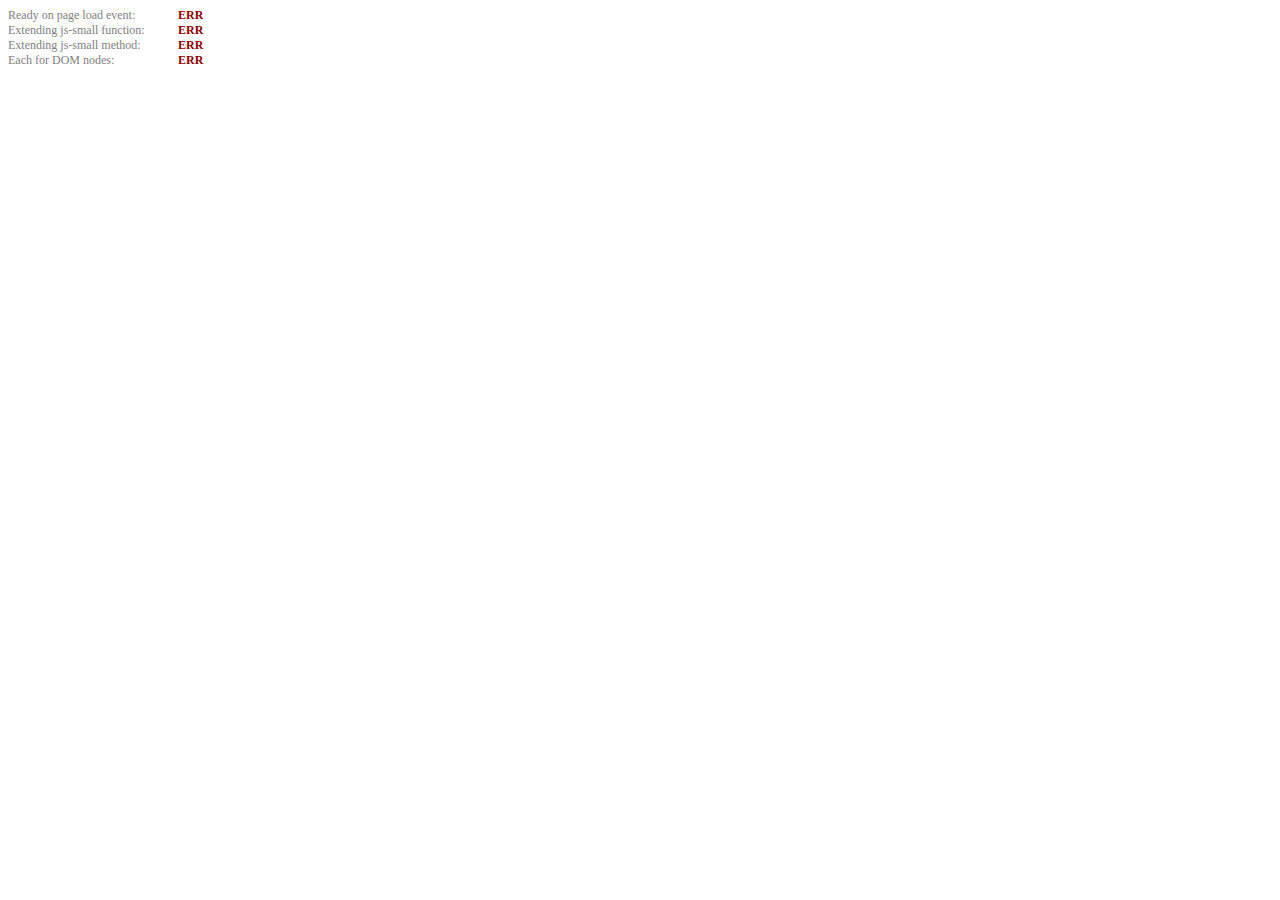
==== tdd.html @ 4a383062 "Added TDD file" ====
<!DOCTYPE html>
<html>
<head>
    <title></title>
    <meta http-equiv="Content-Type" content="text/html; charset=UTF-8">
    <script type="text/javascript" src="js-small/js-small.js"></script>
    <script type="text/javascript" src="js-small/plugins/init.js"></script>
    <style type="text/css">
        body {
            font: normal 300 12px Tahoma;
            color: gray;
        }

        body > div {
            display: block;
            overflow: hidden;
            width: 220px;
        }

        body > div > span {
            display: block;
            float: right;
            width: 50px;
            color: darkred;
            font-weight: 800;
        }

        body > div > span.success {
            color: darkgreen;
        }
    </style>
</head>
<body>
<div id="ready">Ready on page load event: <span>ERR</span></div>
<div id="ext-fun">Extending js-small function: <span>ERR</span></div>
<div id="ext-met">Extending js-small method: <span>ERR</span></div>
<div id="each">Each for DOM nodes: <span>ERR</span></div>
<script type="text/javascript">
    small.plugins();

    small.ready(function() {
        small.extendMethods({
            "setOK": function() {
                small('#ext-met').find('span').addClass('success').text('OK');
                small(this).find('span').addClass('success').text('OK');
            },
            "setERR": function() {
                small('#ext-met').find('span').addClass('success').text('OK');
                small(this).find('span').removeClass('success').text('ERR');
            }
        });

        small.extendFunctions({
            'resetTDD': function() {
                small('body').find('div').setERR();

                small('#ext-fun').setOK();
            }
        });

        small.resetTDD();

        small('#ready').setOK();

        small('div').each(function(object) {
            object.id == 'each' ? small(object).setOK() : null;
        });
    });
</script>
</body>
</html>
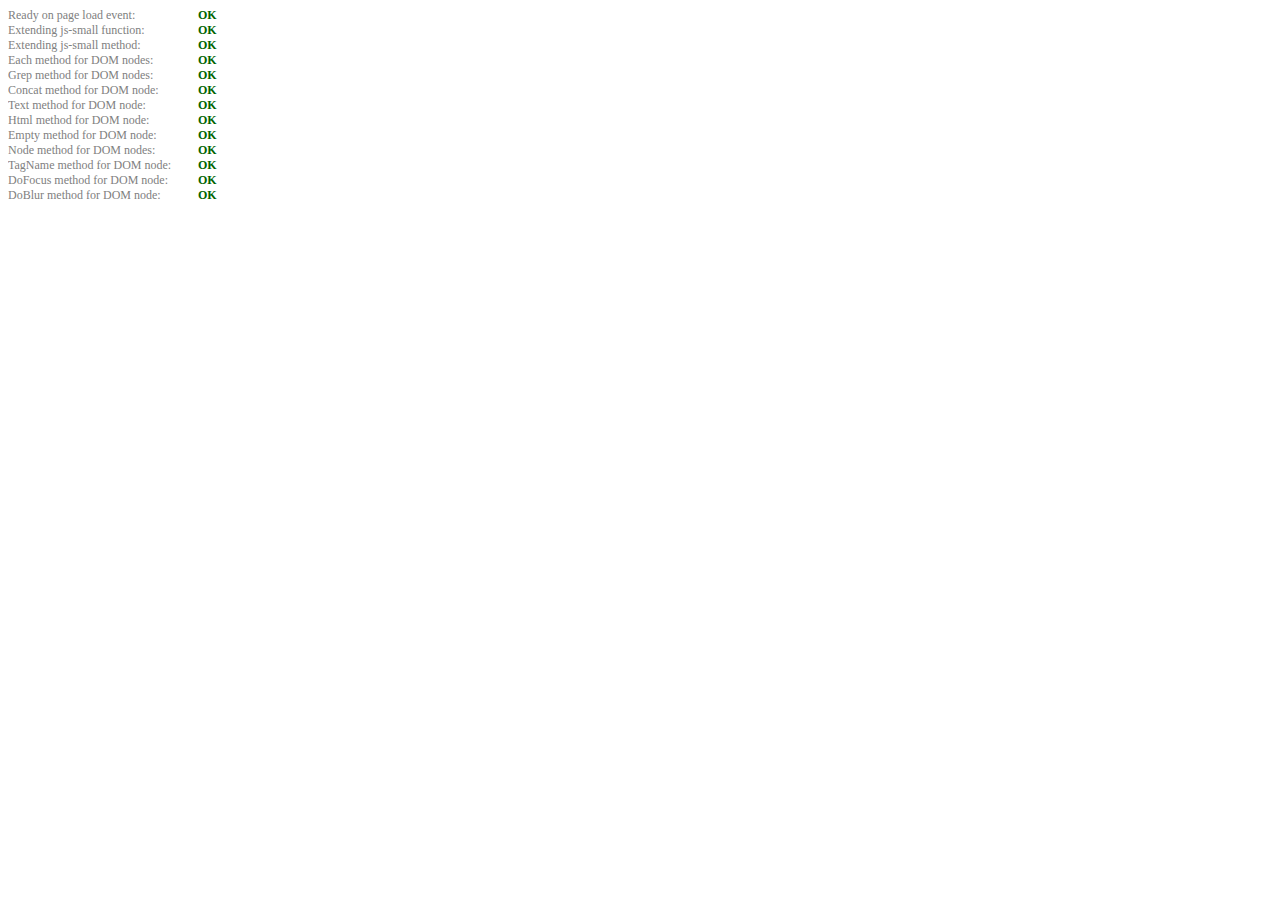
==== commit 5f96e56c: "Extended documentation and TDD" ====
--- a/tdd.html
+++ b/tdd.html
@@ -14,7 +14,7 @@
         body > div {
             display: block;
             overflow: hidden;
-            width: 220px;
+            width: 240px;
         }
 
         body > div > span {
@@ -34,7 +34,16 @@
 <div id="ready">Ready on page load event: <span>ERR</span></div>
 <div id="ext-fun">Extending js-small function: <span>ERR</span></div>
 <div id="ext-met">Extending js-small method: <span>ERR</span></div>
-<div id="each">Each for DOM nodes: <span>ERR</span></div>
+<div id="each"><b>Each</b> method for DOM nodes: <span>ERR</span></div>
+<div id="grep"><b>Grep</b> method for DOM nodes: <span>ERR</span></div>
+<div id="concat"><b>Concat</b> method for DOM node: <span>ERR</span></div>
+<div id="text"><b>Text</b> method for DOM node: <span>ERR</span></div>
+<div id="html"><b>Html</b> method for DOM node: <span>ERR</span></div>
+<div id="empty"><b>Empty</b> method for DOM node: <span>ERR</span></div>
+<div id="node"><b>Node</b> method for DOM nodes: <span>ERR</span></div>
+<div id="tag"><b>TagName</b> method for DOM node: <span>ERR</span></div>
+<div id="focus"><b>DoFocus</b> method for DOM node: <span>ERR</span></div>
+<div id="blur"><b>DoBlur</b> method for DOM node: <span>ERR</span></div>
 <script type="text/javascript">
     small.plugins();
 
@@ -65,6 +74,54 @@
         small('div').each(function(object) {
             object.id == 'each' ? small(object).setOK() : null;
         });
+
+        small('div').grep(function(object) {
+            return object.id == 'grep';
+        }).setOK();
+
+        small('#concat').find('span').concat('test');
+        if(small('#concat').find('span').text() == 'ERRtest') {
+            small('#concat').setOK();
+        }
+
+        small('#text').find('span').text('test');
+        if(small('#text').find('span').text() == 'test') {
+            small('#text').setOK();
+        }
+
+        small('#html').find('span').html('<b>test</b>');
+        if(small('#html').find('span').html() == '<b>test</b>') {
+            small('#html').setOK();
+        }
+
+        small('#empty').find('span').empty();
+        small('#empty').find('span').empty(function() {
+            small('#empty').setOK();
+        }, function() {
+            small('#empty').setERR();
+        });
+
+        if(small('body').find('div').node(3).id == 'each'){
+            small('#node').setOK();
+        }
+
+        if(small('body').tagName() == 'body'){
+            small('#tag').setOK();
+        }
+
+        small('body').append('input[type=text][id=text]');
+        small('input#text').doFocus();
+        if(document.activeElement.id == 'text'){
+            small('#focus').setOK();
+        }
+
+        small('input#text').doBlur();
+        if(document.activeElement.id != 'text'){
+            small('#blur').setOK();
+        }
+        small('input#text').remove();
+
+        small('body').append('form#test');
     });
 </script>
 </body>
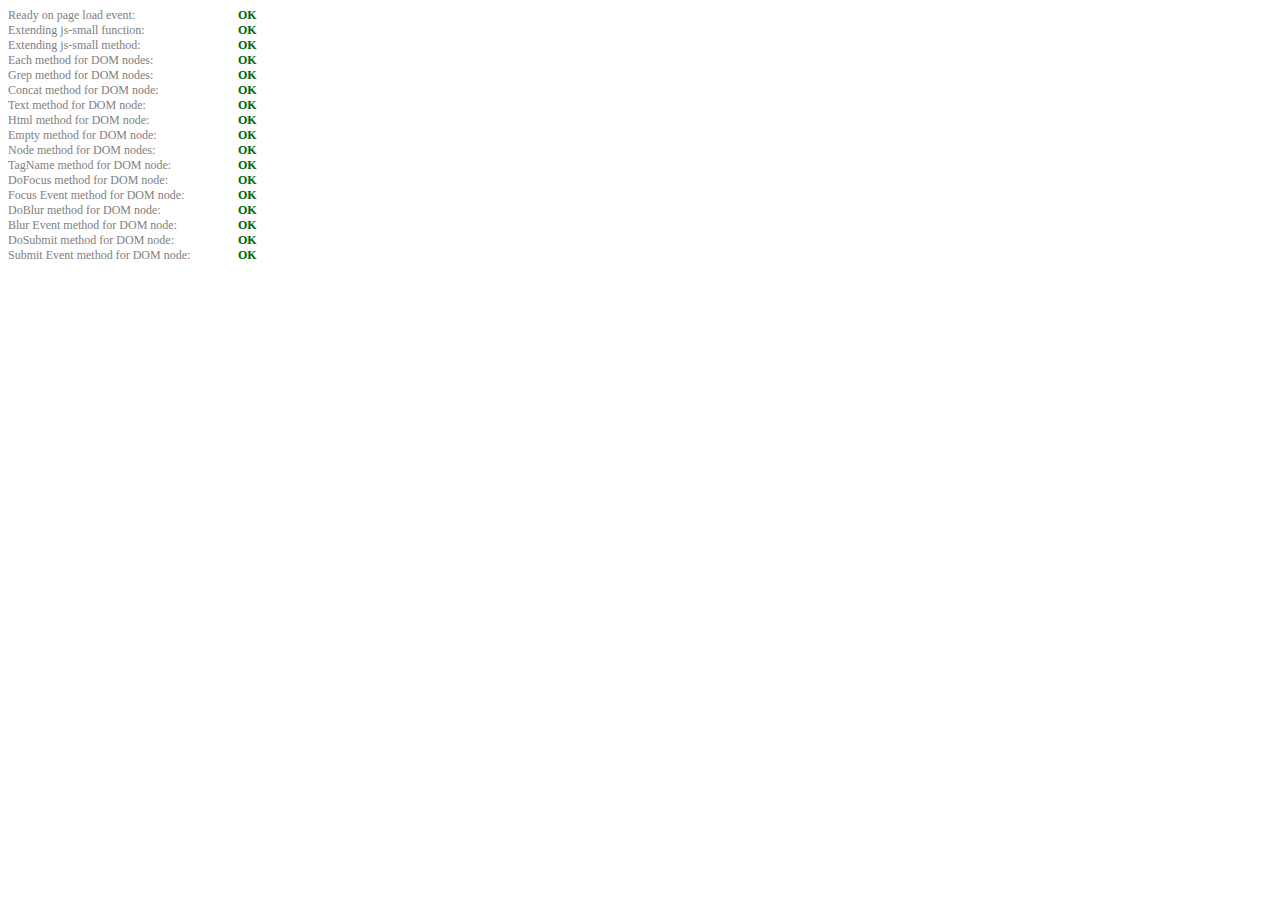
==== commit 1432d52c: "Added event fire methods for DOM elements. Added TDD for blur/focus/submit fire/event" ====
--- a/tdd.html
+++ b/tdd.html
@@ -3,6 +3,9 @@
 <head>
     <title></title>
     <meta http-equiv="Content-Type" content="text/html; charset=UTF-8">
+    <script type="text/javascript">
+        "use strict";
+    </script>
     <script type="text/javascript" src="js-small/js-small.js"></script>
     <script type="text/javascript" src="js-small/plugins/init.js"></script>
     <style type="text/css">
@@ -14,7 +17,7 @@
         body > div {
             display: block;
             overflow: hidden;
-            width: 240px;
+            width: 280px;
         }
 
         body > div > span {
@@ -42,8 +45,12 @@
 <div id="empty"><b>Empty</b> method for DOM node: <span>ERR</span></div>
 <div id="node"><b>Node</b> method for DOM nodes: <span>ERR</span></div>
 <div id="tag"><b>TagName</b> method for DOM node: <span>ERR</span></div>
-<div id="focus"><b>DoFocus</b> method for DOM node: <span>ERR</span></div>
-<div id="blur"><b>DoBlur</b> method for DOM node: <span>ERR</span></div>
+<div id="do-focus"><b>DoFocus</b> method for DOM node: <span>ERR</span></div>
+<div id="evt-focus"><b>Focus Event</b> method for DOM node: <span>ERR</span></div>
+<div id="do-blur"><b>DoBlur</b> method for DOM node: <span>ERR</span></div>
+<div id="evt-blur"><b>Blur Event</b> method for DOM node: <span>ERR</span></div>
+<div id="do-submit"><b>DoSubmit</b> method for DOM node: <span>ERR</span></div>
+<div id="evt-submit"><b>Submit Event</b> method for DOM node: <span>ERR</span></div>
 <script type="text/javascript">
     small.plugins();
 
@@ -101,27 +108,40 @@
             small('#empty').setERR();
         });
 
-        if(small('body').find('div').node(3).id == 'each'){
+        if(small('body').find('div').node(3).id == 'each') {
             small('#node').setOK();
         }
 
-        if(small('body').tagName() == 'body'){
+        if(small('body').tagName() == 'body') {
             small('#tag').setOK();
         }
 
-        small('body').append('input[type=text][id=text]');
-        small('input#text').doFocus();
-        if(document.activeElement.id == 'text'){
-            small('#focus').setOK();
-        }
+        small('body').append('input[type=text][id=text]')
+                .focus(function() {
+                    small('#do-focus').setOK();
+                    small('#evt-focus').setOK();
+                })
+                .doFocus();
 
-        small('input#text').doBlur();
-        if(document.activeElement.id != 'text'){
-            small('#blur').setOK();
-        }
+        small('input#text')
+                .blur(function() {
+                    small('#do-blur').setOK();
+                    small('#evt-blur').setOK();
+                }).doBlur();
+
         small('input#text').remove();
 
-        small('body').append('form#test');
+        var form = small('body')
+                .append('form')
+                .attr({
+                    'action': '',
+                    'method': 'post'
+                }).submit(function() {
+                    small('#do-submit').setOK();
+                    small('#evt-submit').setOK();
+
+                    return false;
+                }).doSubmit();
     });
 </script>
 </body>
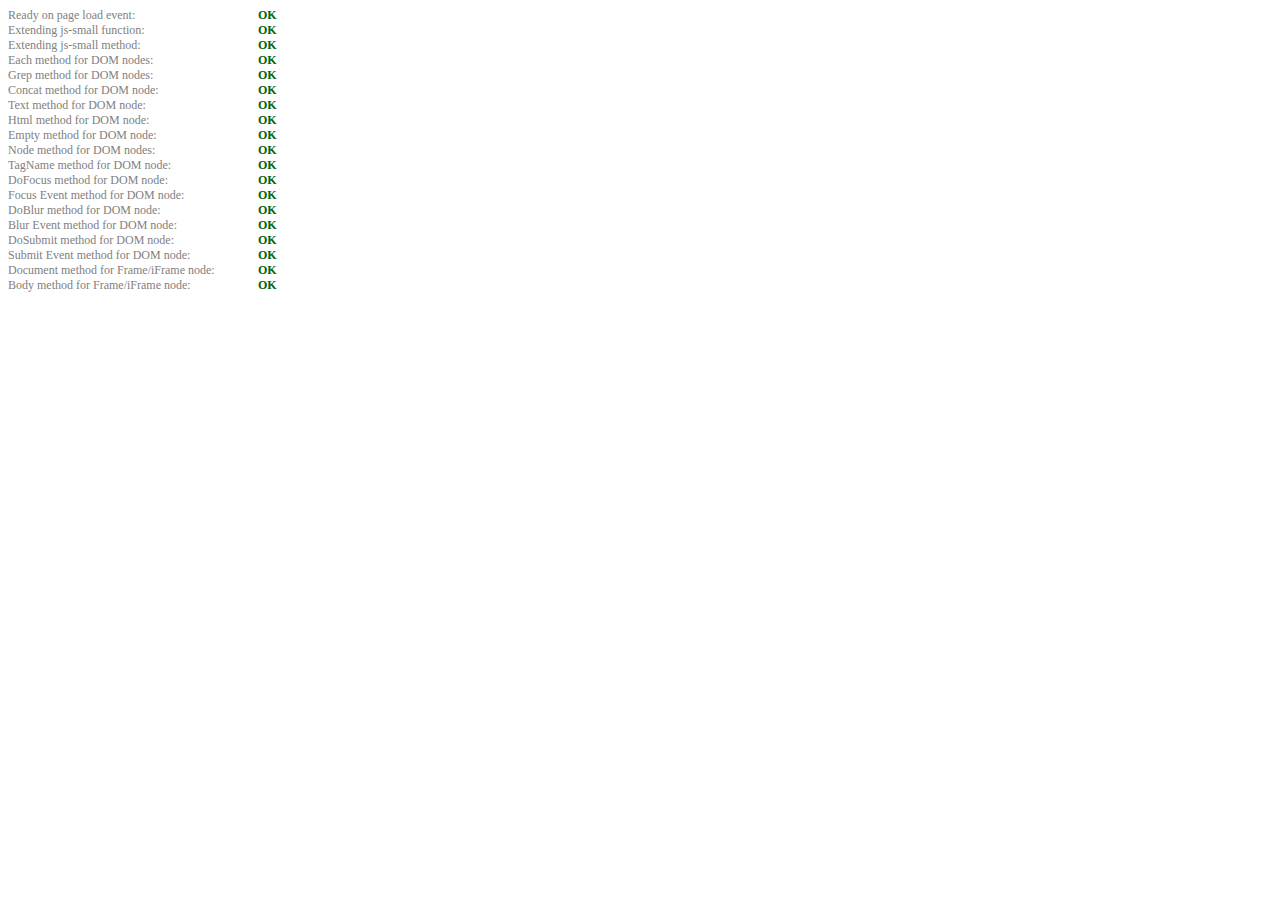
==== commit d5a16793: "Added TDD and jsdocs for document & body methods whick return corresponding" ====
--- a/tdd.html
+++ b/tdd.html
@@ -17,7 +17,7 @@
         body > div {
             display: block;
             overflow: hidden;
-            width: 280px;
+            width: 300px;
         }
 
         body > div > span {
@@ -51,6 +51,8 @@
 <div id="evt-blur"><b>Blur Event</b> method for DOM node: <span>ERR</span></div>
 <div id="do-submit"><b>DoSubmit</b> method for DOM node: <span>ERR</span></div>
 <div id="evt-submit"><b>Submit Event</b> method for DOM node: <span>ERR</span></div>
+<div id="frame-document"><b>Document</b> method for Frame/iFrame node: <span>ERR</span></div>
+<div id="frame-body"><b>Body</b> method for Frame/iFrame node: <span>ERR</span></div>
 <script type="text/javascript">
     small.plugins();
 
@@ -142,6 +144,13 @@
 
                     return false;
                 }).doSubmit();
+
+        var iframeBody = small('body').append('iframe').hide().body();
+        iframeBody.text('inner');
+        if(iframeBody.serialize() == '<body>inner</body>'){
+            small('#frame-document').setOK();
+            small('#frame-body').setOK();
+        }
     });
 </script>
 </body>
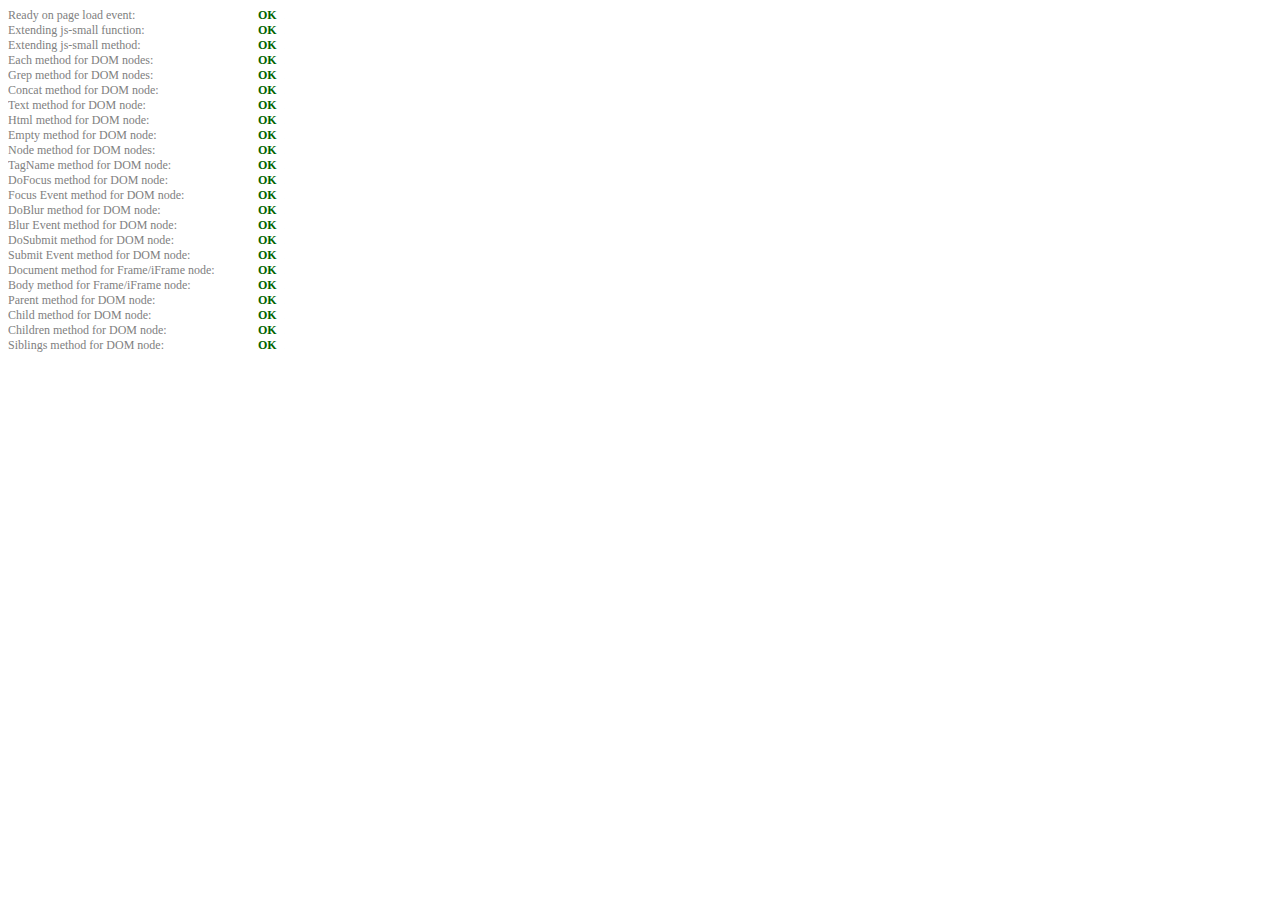
==== commit 4525effd: "TDD is extended" ====
--- a/tdd.html
+++ b/tdd.html
@@ -53,10 +53,16 @@
 <div id="evt-submit"><b>Submit Event</b> method for DOM node: <span>ERR</span></div>
 <div id="frame-document"><b>Document</b> method for Frame/iFrame node: <span>ERR</span></div>
 <div id="frame-body"><b>Body</b> method for Frame/iFrame node: <span>ERR</span></div>
+<div id="parent"><b>Parent</b> method for DOM node: <span>ERR</span></div>
+<div id="child"><b>Child</b> method for DOM node: <span>ERR</span></div>
+<div id="children"><b>Children</b> method for DOM node: <span>ERR</span></div>
+<div id="siblings"><b>Siblings</b> method for DOM node: <span>ERR</span></div>
 <script type="text/javascript">
     small.plugins();
 
+    /* small.ready */
     small.ready(function() {
+        /* small.extendMethods */
         small.extendMethods({
             "setOK": function() {
                 small('#ext-met').find('span').addClass('success').text('OK');
@@ -68,6 +74,7 @@
             }
         });
 
+        /* small.extendFunctions */
         small.extendFunctions({
             'resetTDD': function() {
                 small('body').find('div').setERR();
@@ -75,34 +82,39 @@
                 small('#ext-fun').setOK();
             }
         });
-
         small.resetTDD();
 
         small('#ready').setOK();
 
+        /* small.each */
         small('div').each(function(object) {
             object.id == 'each' ? small(object).setOK() : null;
         });
 
+        /* small.grep */
         small('div').grep(function(object) {
             return object.id == 'grep';
         }).setOK();
 
+        /* small.concat */
         small('#concat').find('span').concat('test');
         if(small('#concat').find('span').text() == 'ERRtest') {
             small('#concat').setOK();
         }
 
+        /* small.text */
         small('#text').find('span').text('test');
         if(small('#text').find('span').text() == 'test') {
             small('#text').setOK();
         }
 
+        /* small.html */
         small('#html').find('span').html('<b>test</b>');
         if(small('#html').find('span').html() == '<b>test</b>') {
             small('#html').setOK();
         }
 
+        /* small.empty */
         small('#empty').find('span').empty();
         small('#empty').find('span').empty(function() {
             small('#empty').setOK();
@@ -110,14 +122,17 @@
             small('#empty').setERR();
         });
 
+        /* small.node */
         if(small('body').find('div').node(3).id == 'each') {
             small('#node').setOK();
         }
 
+        /* small.tagName */
         if(small('body').tagName() == 'body') {
             small('#tag').setOK();
         }
 
+        /* small.doFocus & small.focus*/
         small('body').append('input[type=text][id=text]')
                 .focus(function() {
                     small('#do-focus').setOK();
@@ -125,6 +140,7 @@
                 })
                 .doFocus();
 
+        /* small.doBlur & small.blur */
         small('input#text')
                 .blur(function() {
                     small('#do-blur').setOK();
@@ -133,6 +149,7 @@
 
         small('input#text').remove();
 
+        /* small.doSubmit & small.submit */
         var form = small('body')
                 .append('form')
                 .attr({
@@ -145,11 +162,33 @@
                     return false;
                 }).doSubmit();
 
+        /* small.body & small.document */
         var iframeBody = small('body').append('iframe').hide().body();
         iframeBody.text('inner');
-        if(iframeBody.serialize() == '<body>inner</body>'){
+        if(iframeBody.serialize() == '<body>inner</body>') {
             small('#frame-document').setOK();
             small('#frame-body').setOK();
+        }
+        small('iframe').remove();
+
+        /* small.parent */
+        if(small('#parent').parent().tagName() == 'body') {
+            small('#parent').setOK();
+        }
+
+        /* small.child */
+        if(small('#child').child().length() == 2) {
+            small('#child').setOK();
+        }
+
+        /* small.children */
+        if(small('#children').children().length() == 2) {
+            small('#children').setOK();
+        }
+
+        /* small.siblings */
+        if(small('#siblings').child().siblings().tagName() == 'span') {
+            small('#siblings').setOK();
         }
     });
 </script>
